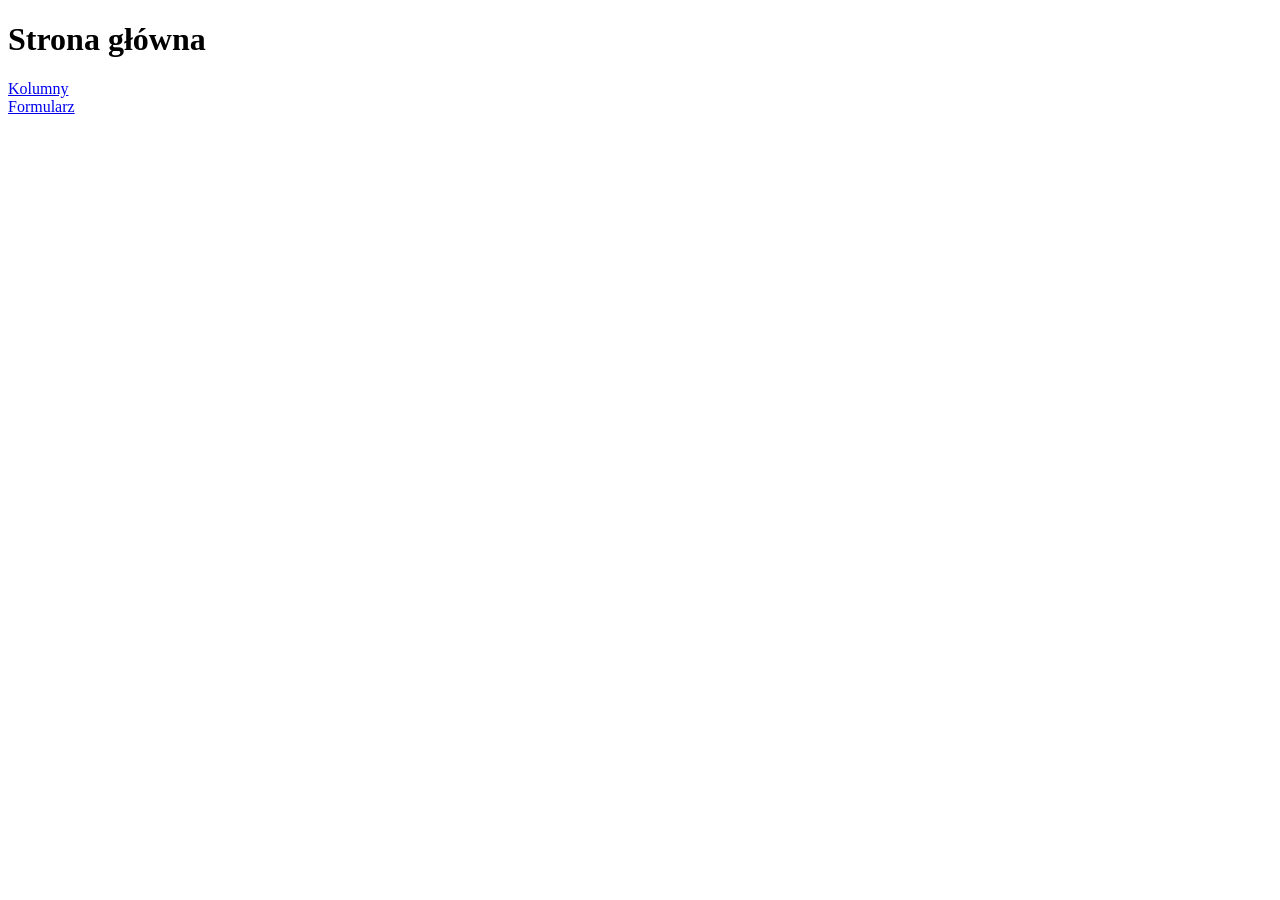
==== index.html @ 7d8c3f77 "Add files via upload" ====
<!DOCTYPE html>
<html lang="pl">
<head>
    <meta charset="UTF-8">
    <title>Strona główna</title>
</head>
<body>

    <h1>Strona główna</h1>

    <a href="kolumny.html">Kolumny</a><br>
    <a href="formularz.html">Formularz</a>

</body>
</html>
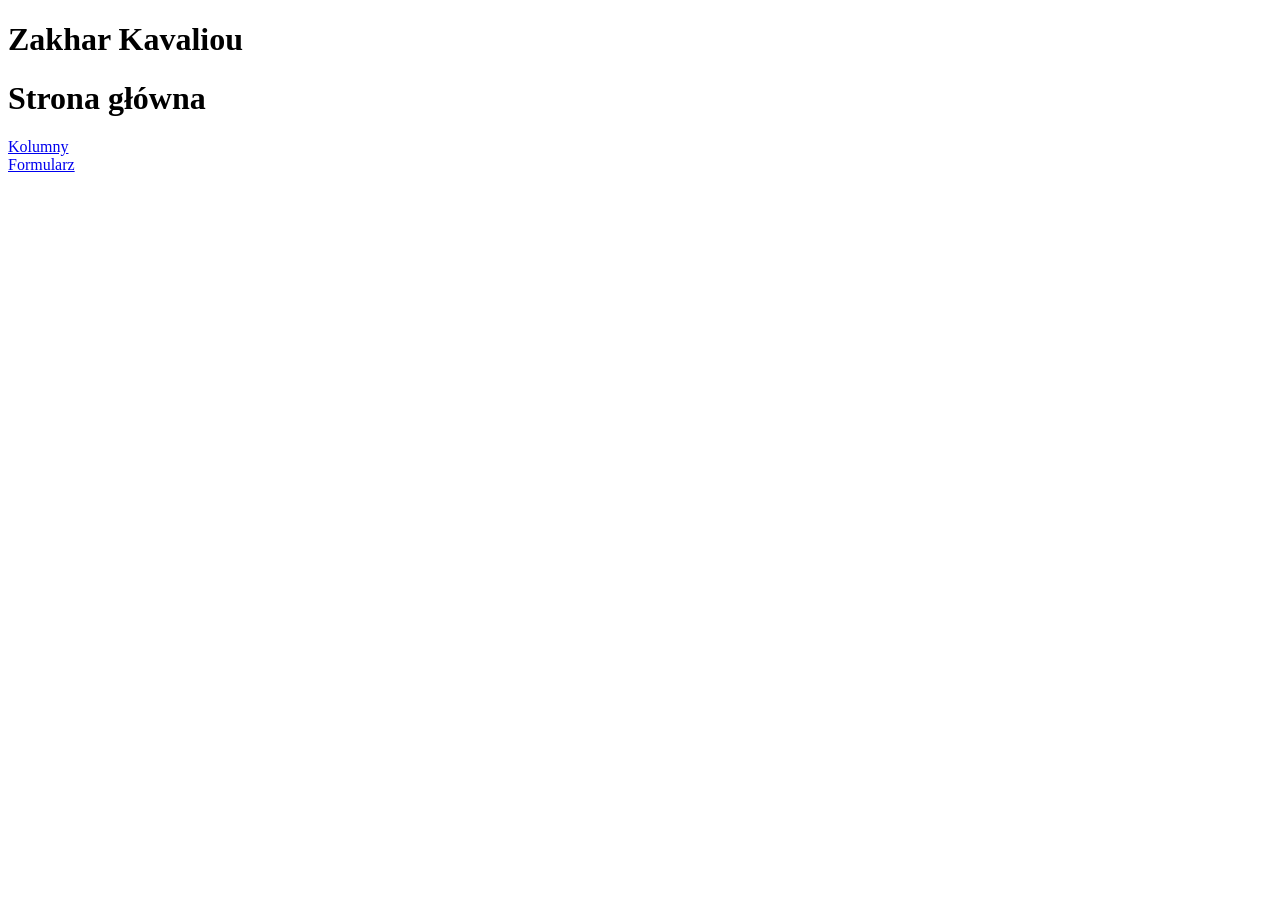
==== commit f54b8e93: "Add heading with name 'Zakhar Kavaliou' to index.html" ====
--- a/index.html
+++ b/index.html
@@ -3,6 +3,7 @@
 <head>
     <meta charset="UTF-8">
     <title>Strona główna</title>
+    <h1>Zakhar Kavaliou</h1>
 </head>
 <body>
 
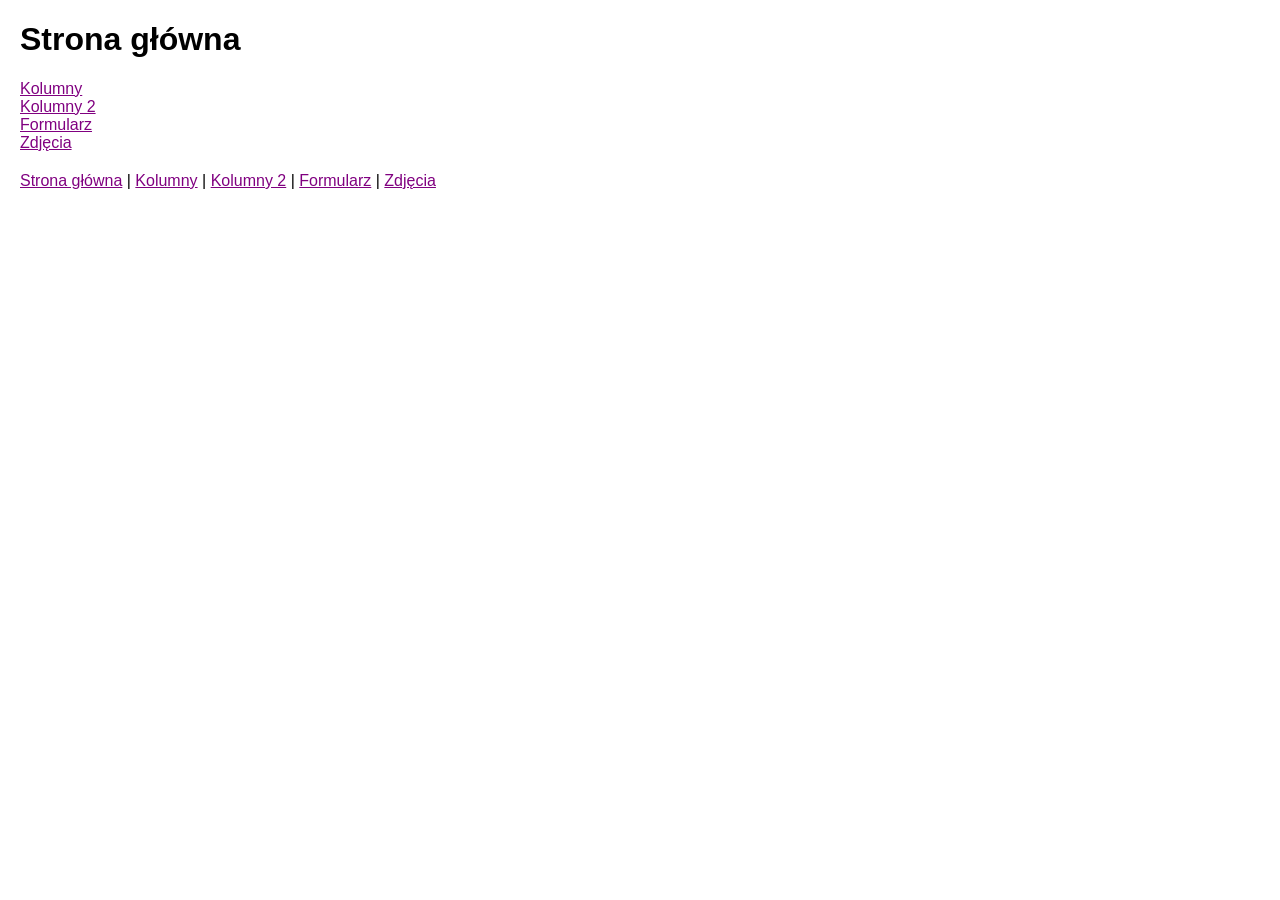
==== commit 0f34c900: "Add files via upload" ====
--- a/index.html
+++ b/index.html
@@ -3,14 +3,39 @@
 <head>
     <meta charset="UTF-8">
     <title>Strona główna</title>
-    <h1>Zakhar Kavaliou</h1>
+    <style>
+        body {
+            font-family: Arial, sans-serif;
+            margin: 20px;
+        }
+
+        a {
+            color: purple;
+        }
+
+        .nawigacja {
+            margin-top: 20px;
+        }
+    </style>
 </head>
 <body>
 
     <h1>Strona główna</h1>
 
-    <a href="kolumny.html">Kolumny</a><br>
-    <a href="formularz.html">Formularz</a>
+    <p>
+        <a href="kolumny.html">Kolumny</a><br>
+        <a href="kolumny2.html">Kolumny 2</a><br>
+        <a href="formularz.html">Formularz</a><br>
+        <a href="zdjecia.html">Zdjęcia</a>
+    </p>
+
+    <p class="nawigacja">
+        <a href="index.html">Strona główna</a> | 
+        <a href="kolumny.html">Kolumny</a> | 
+        <a href="kolumny2.html">Kolumny 2</a> | 
+        <a href="formularz.html">Formularz</a> | 
+        <a href="zdjecia.html">Zdjęcia</a>
+    </p>
 
 </body>
 </html>
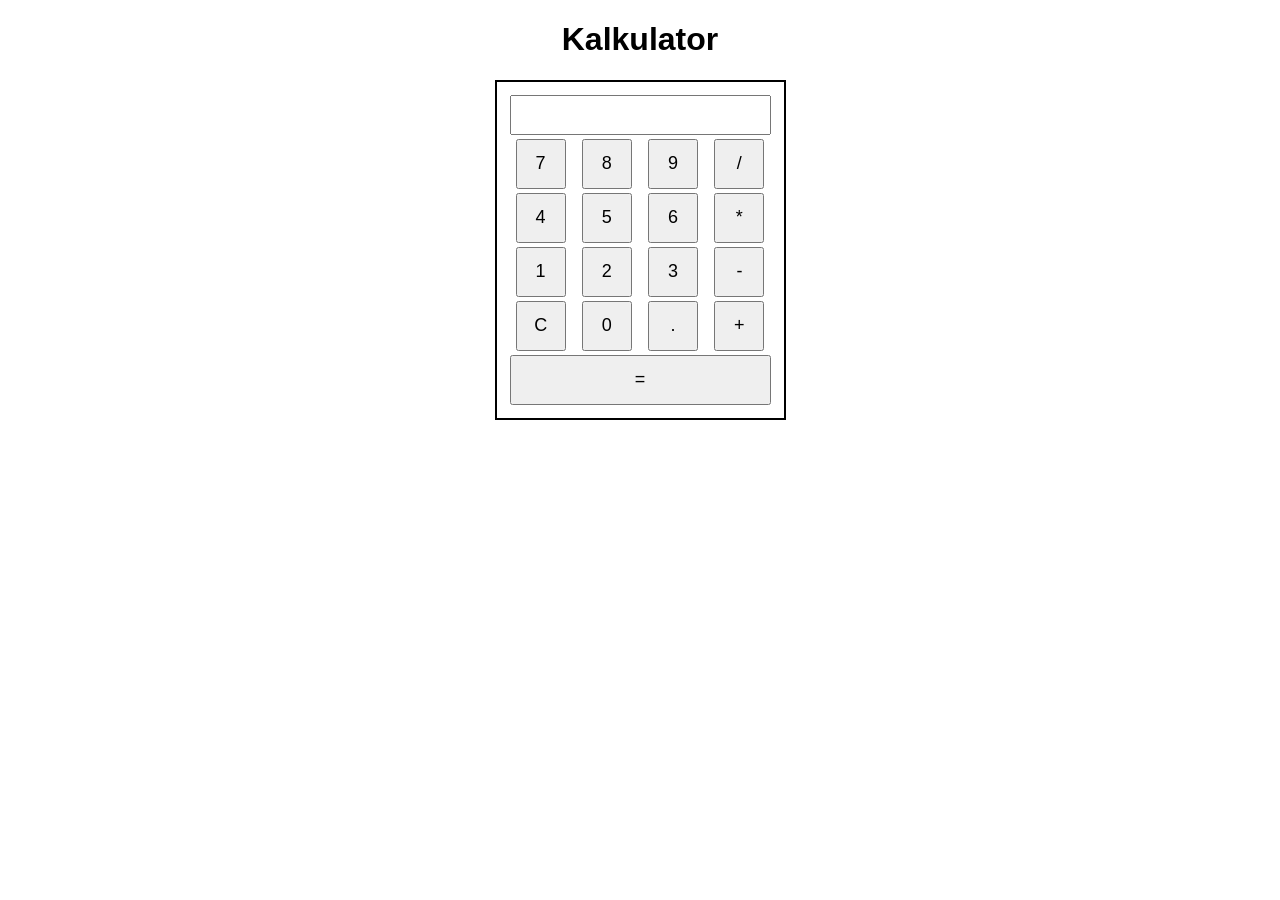
==== commit b7a3e3b8: "Add files via upload" ====
--- a/index.html
+++ b/index.html
@@ -2,40 +2,46 @@
 <html lang="pl">
 <head>
     <meta charset="UTF-8">
-    <title>Strona główna</title>
-    <style>
-        body {
-            font-family: Arial, sans-serif;
-            margin: 20px;
-        }
-
-        a {
-            color: purple;
-        }
-
-        .nawigacja {
-            margin-top: 20px;
-        }
-    </style>
+    <title>Kalkulator</title>
+    <link rel="stylesheet" href="style.css">
 </head>
 <body>
 
-    <h1>Strona główna</h1>
+    <h1>Kalkulator</h1>
 
-    <p>
-        <a href="kolumny.html">Kolumny</a><br>
-        <a href="kolumny2.html">Kolumny 2</a><br>
-        <a href="formularz.html">Formularz</a><br>
-        <a href="zdjecia.html">Zdjęcia</a>
-    </p>
+    <table>
+        <tr>
+            <td colspan="4"><input type="text" id="ekran" readonly></td>
+        </tr>
+        <tr>
+            <td><button onclick="dodaj('7')">7</button></td>
+            <td><button onclick="dodaj('8')">8</button></td>
+            <td><button onclick="dodaj('9')">9</button></td>
+            <td><button onclick="dodaj('/')">/</button></td>
+        </tr>
+        <tr>
+            <td><button onclick="dodaj('4')">4</button></td>
+            <td><button onclick="dodaj('5')">5</button></td>
+            <td><button onclick="dodaj('6')">6</button></td>
+            <td><button onclick="dodaj('*')">*</button></td>
+        </tr>
+        <tr>
+            <td><button onclick="dodaj('1')">1</button></td>
+            <td><button onclick="dodaj('2')">2</button></td>
+            <td><button onclick="dodaj('3')">3</button></td>
+            <td><button onclick="dodaj('-')">-</button></td>
+        </tr>
+        <tr>
+            <td><button onclick="wyczysc()">C</button></td>
+            <td><button onclick="dodaj('0')">0</button></td>
+            <td><button onclick="dodaj('.')">.</button></td>
+            <td><button onclick="dodaj('+')">+</button></td>
+        </tr>
+        <tr>
+            <td colspan="4"><button onclick="oblicz()" class="rowna">=</button></td>
+        </tr>
+    </table>
 
-    <p class="nawigacja">
-        <a href="index.html">Strona główna</a> | 
-        <a href="kolumny.html">Kolumny</a> | 
-        <a href="kolumny2.html">Kolumny 2</a> | 
-        <a href="formularz.html">Formularz</a> | 
-        <a href="zdjecia.html">Zdjęcia</a>
-    </p>
-
+    <script src="script.js"></script>
 </body>
 </html>
--- a/style.css
+++ b/style.css
@@ -0,0 +1,28 @@
+body {
+    text-align: center;
+    font-family: Arial;
+}
+
+table {
+    margin: auto;
+    border: 2px solid black;
+    padding: 10px;
+}
+
+input {
+    width: 100%;
+    height: 40px;
+    font-size: 20px;
+    text-align: right;
+    box-sizing: border-box;
+}
+
+button {
+    width: 50px;
+    height: 50px;
+    font-size: 18px;
+}
+
+.rowna {
+    width: 100%;
+}
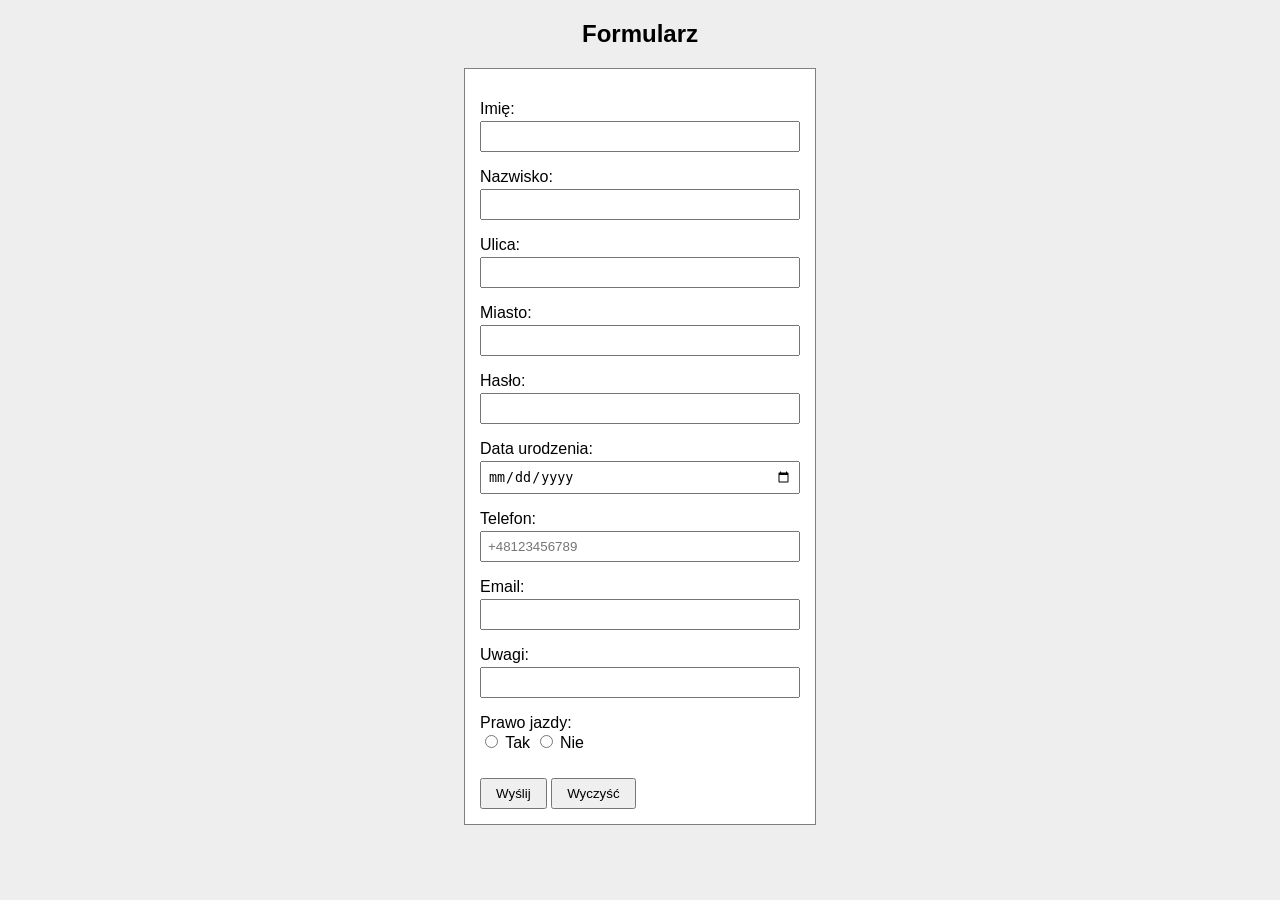
==== commit df5e8c29: "Add files via upload" ====
--- a/index.html
+++ b/index.html
@@ -2,46 +2,174 @@
 <html lang="pl">
 <head>
     <meta charset="UTF-8">
-    <title>Kalkulator</title>
-    <link rel="stylesheet" href="style.css">
+    <title>Formularz</title>
+    <style>
+        body {
+            font-family: Arial;
+            background-color: #eeeeee;
+            text-align: center;
+        }
+
+        form {
+            background-color: white;
+            width: 320px;
+            margin: 20px auto;
+            padding: 15px;
+            border: 1px solid gray;
+            text-align: left;
+        }
+
+        input {
+            display: block;
+            width: 100%;
+            padding: 6px;
+            box-sizing: border-box;
+            margin-top: 3px;
+        }
+
+        input[type="radio"] {
+            display: inline;
+            width: auto;
+        }
+
+        span {
+            color: red;
+            font-size: 13px;
+            display: block;
+        }
+
+        button {
+            padding: 6px 14px;
+            margin-top: 10px;
+        }
+    </style>
 </head>
 <body>
 
-    <h1>Kalkulator</h1>
+    <h2>Formularz</h2>
 
-    <table>
-        <tr>
-            <td colspan="4"><input type="text" id="ekran" readonly></td>
-        </tr>
-        <tr>
-            <td><button onclick="dodaj('7')">7</button></td>
-            <td><button onclick="dodaj('8')">8</button></td>
-            <td><button onclick="dodaj('9')">9</button></td>
-            <td><button onclick="dodaj('/')">/</button></td>
-        </tr>
-        <tr>
-            <td><button onclick="dodaj('4')">4</button></td>
-            <td><button onclick="dodaj('5')">5</button></td>
-            <td><button onclick="dodaj('6')">6</button></td>
-            <td><button onclick="dodaj('*')">*</button></td>
-        </tr>
-        <tr>
-            <td><button onclick="dodaj('1')">1</button></td>
-            <td><button onclick="dodaj('2')">2</button></td>
-            <td><button onclick="dodaj('3')">3</button></td>
-            <td><button onclick="dodaj('-')">-</button></td>
-        </tr>
-        <tr>
-            <td><button onclick="wyczysc()">C</button></td>
-            <td><button onclick="dodaj('0')">0</button></td>
-            <td><button onclick="dodaj('.')">.</button></td>
-            <td><button onclick="dodaj('+')">+</button></td>
-        </tr>
-        <tr>
-            <td colspan="4"><button onclick="oblicz()" class="rowna">=</button></td>
-        </tr>
-    </table>
+    <form id="formularz" novalidate>
+        
+        <p>
+            <label>
+                Imię:
+                <input type="text" name="imie" required pattern="[A-Za-zĄĆĘŁŃÓŚŹŻąćęłńóśźż]+" data-komunikat="Podaj imię, używając tylko liter.">
+            </label>
+            <span></span>
+        </p>
 
-    <script src="script.js"></script>
+        <p>
+            <label>
+                Nazwisko:
+                <input type="text" name="nazwisko" required pattern="[A-Za-zĄĆĘŁŃÓŚŹŻąćęłńóśźż\-]+" data-komunikat="Podaj nazwisko, używając tylko liter.">
+            </label>
+            <span></span>
+        </p>
+
+        <p>
+            <label>
+                Ulica:
+                <input type="text" name="ulica" required maxlength="50" data-komunikat="Podaj ulicę.">
+            </label>
+            <span></span>
+        </p>
+
+        <p>
+            <label>
+                Miasto:
+                <input type="text" name="miasto" required maxlength="50" pattern="[A-Za-zĄĆĘŁŃÓŚŹŻąćęłńóśźż]+([ \-][A-Za-zĄĆĘŁŃÓŚŹŻąćęłńóśźż]+)*" data-komunikat="Podaj miasto. Użyj liter, spacji lub łącznika.">
+            </label>
+            <span></span>
+        </p>
+
+        <p>
+            <label>
+                Hasło:
+                <input type="password" name="haslo" required data-komunikat="Podaj hasło.">
+            </label>
+            <span></span>
+        </p>
+
+        <p>
+            <label>
+                Data urodzenia:
+                <input type="date" name="data_urodzenia" required data-komunikat="Podaj datę.">
+            </label>
+            <span></span>
+        </p>
+
+        <p>
+            <label>
+                Telefon:
+                <input type="tel" name="telefon" required pattern="[+]48[0-9]{9}" placeholder="+48123456789" data-komunikat="Wpisz np. +48123456789.">
+            </label>
+            <span></span>
+        </p>
+
+        <p>
+            <label>
+                Email:
+                <input type="email" name="email" required data-komunikat="Podaj poprawny e-mail.">
+            </label>
+            <span></span>
+        </p>
+
+        <p>
+            <label>
+                Uwagi:
+                <input type="text" name="uwagi">
+            </label>
+        </p>
+
+        <p>
+            Prawo jazdy:<br>
+            <label><input type="radio" name="prawo_jazdy" value="tak" required data-komunikat="Wybierz Tak lub Nie."> Tak</label>
+            <label><input type="radio" name="prawo_jazdy" value="nie"> Nie</label>
+            <span></span>
+        </p>
+
+        <button type="submit">Wyślij</button>
+        <button type="reset">Wyczyść</button>
+
+    </form>
+
+    <script>
+        const formularz = document.getElementById("formularz");
+        const pola = formularz.querySelectorAll("[data-komunikat]");
+
+        formularz.addEventListener("submit", function (e) {
+            e.preventDefault();
+            let czyPoprawny = true;
+
+            for (let pole of pola) {
+                let wiersz = pole.closest("p");
+                let komunikat = wiersz.querySelector("span");
+                let jestOk = pole.checkValidity();
+
+                if (pole.type !== "radio" && pole.value.trim() === "") {
+                    jestOk = false;
+                }
+
+                if (jestOk) {
+                    komunikat.textContent = "";
+                } else {
+                    komunikat.textContent = pole.dataset.komunikat;
+                    czyPoprawny = false;
+                }
+            }
+
+            if (czyPoprawny) {
+                alert("Formularz jest poprawny!");
+            }
+        });
+
+        formularz.addEventListener("reset", function () {
+            let spany = formularz.querySelectorAll("span");
+            for (let s of spany) {
+                s.textContent = "";
+            }
+        });
+    </script>
+
 </body>
 </html>
